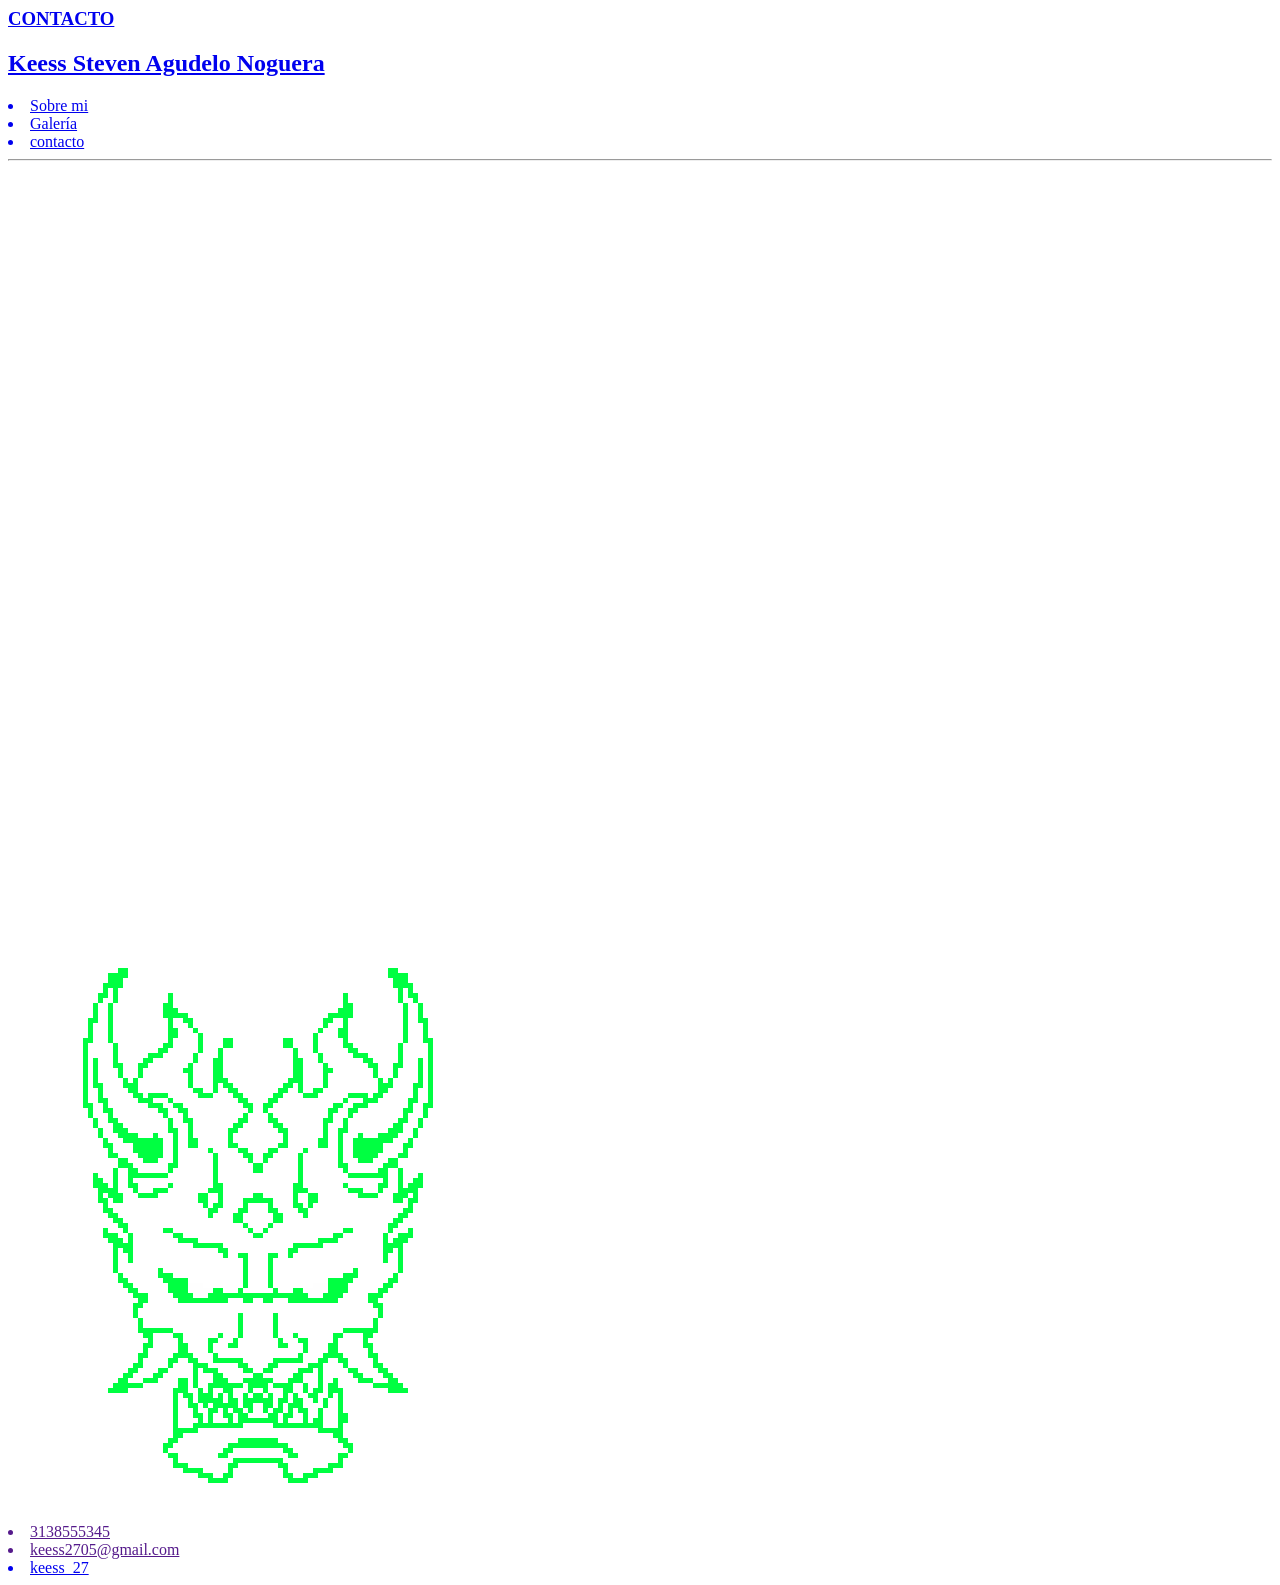
==== Contacto.html @ 78f6dcd6 "Add files via upload" ====
<html>
    <head>
        <link href="CSS/.css" rel="stylesheet" type="text/css">
        <link rel="preconnect" href="https://fonts.googleapis.com">
<link rel="preconnect" href="https://fonts.gstatic.com" crossorigin>
<link href="https://fonts.googleapis.com/css2?family=JetBrains+Mono:ital,wght@0,100..800;1,100..800&family=VT323&display=swap" rel="stylesheet">
    </head>
    <body>
        <div class="efex">
        <header>
            <section class="section1 vt323-regular">
            <a href="index.html">
            <article class="tit">
            <h1>CONTACTO</h1>
            <h2>Keess Steven Agudelo Noguera</h2>
            </article>
            </a>
            </section>
            <section class="menuH">
                <a href="sobre_mí.html">
                <li class="btn1 jetbrains-mono-tg2 ">Sobre mi</li>
                </a>
                <a href="Galería.html">
                <li class="btn1 jetbrains-mono-tg2 ">Galería</li>
                </a>
                <a href="Contacto.html">
                <li class="btn1 jetbrains-mono-tg2 ">contacto</li>
                </a>
            </section>
            <hr>
        </header>
        <main>
            <section class="form">
                <iframe src="https://docs.google.com/forms/d/e/1FAIpQLScyDmqjvTW7rJk-jwnGe2rnRDJeaFXXgiuZrg1SGCs9GBXHzA/viewform?embedded=true" width="640" height="734" frameborder="0" marginheight="0" marginwidth="0">Cargando…</iframe>
                <div class="contenedor_oni">
                <img src="media/onireference.gif" alt="Máscara Oni Animada" class="oni-pixel">
        </div>
            </section>   
        </main>
        <footer>
            <section class="foot">
                <a href="">
                <div class="iconft tel"></div>
                <li class="ft">3138555345</li>
                </a>
                <a href="">
                <div class="iconft correo"></div>
                <li class="ft">keess2705@gmail.com</li>
                </a>
                <a href="https://www.instagram.com/keess_27/">
                <div class="iconft insta"></div>
                <li class="ft">keess_27</li>
                </a>
            </section>    
        </footer>
        </div>
    </body>
</html>
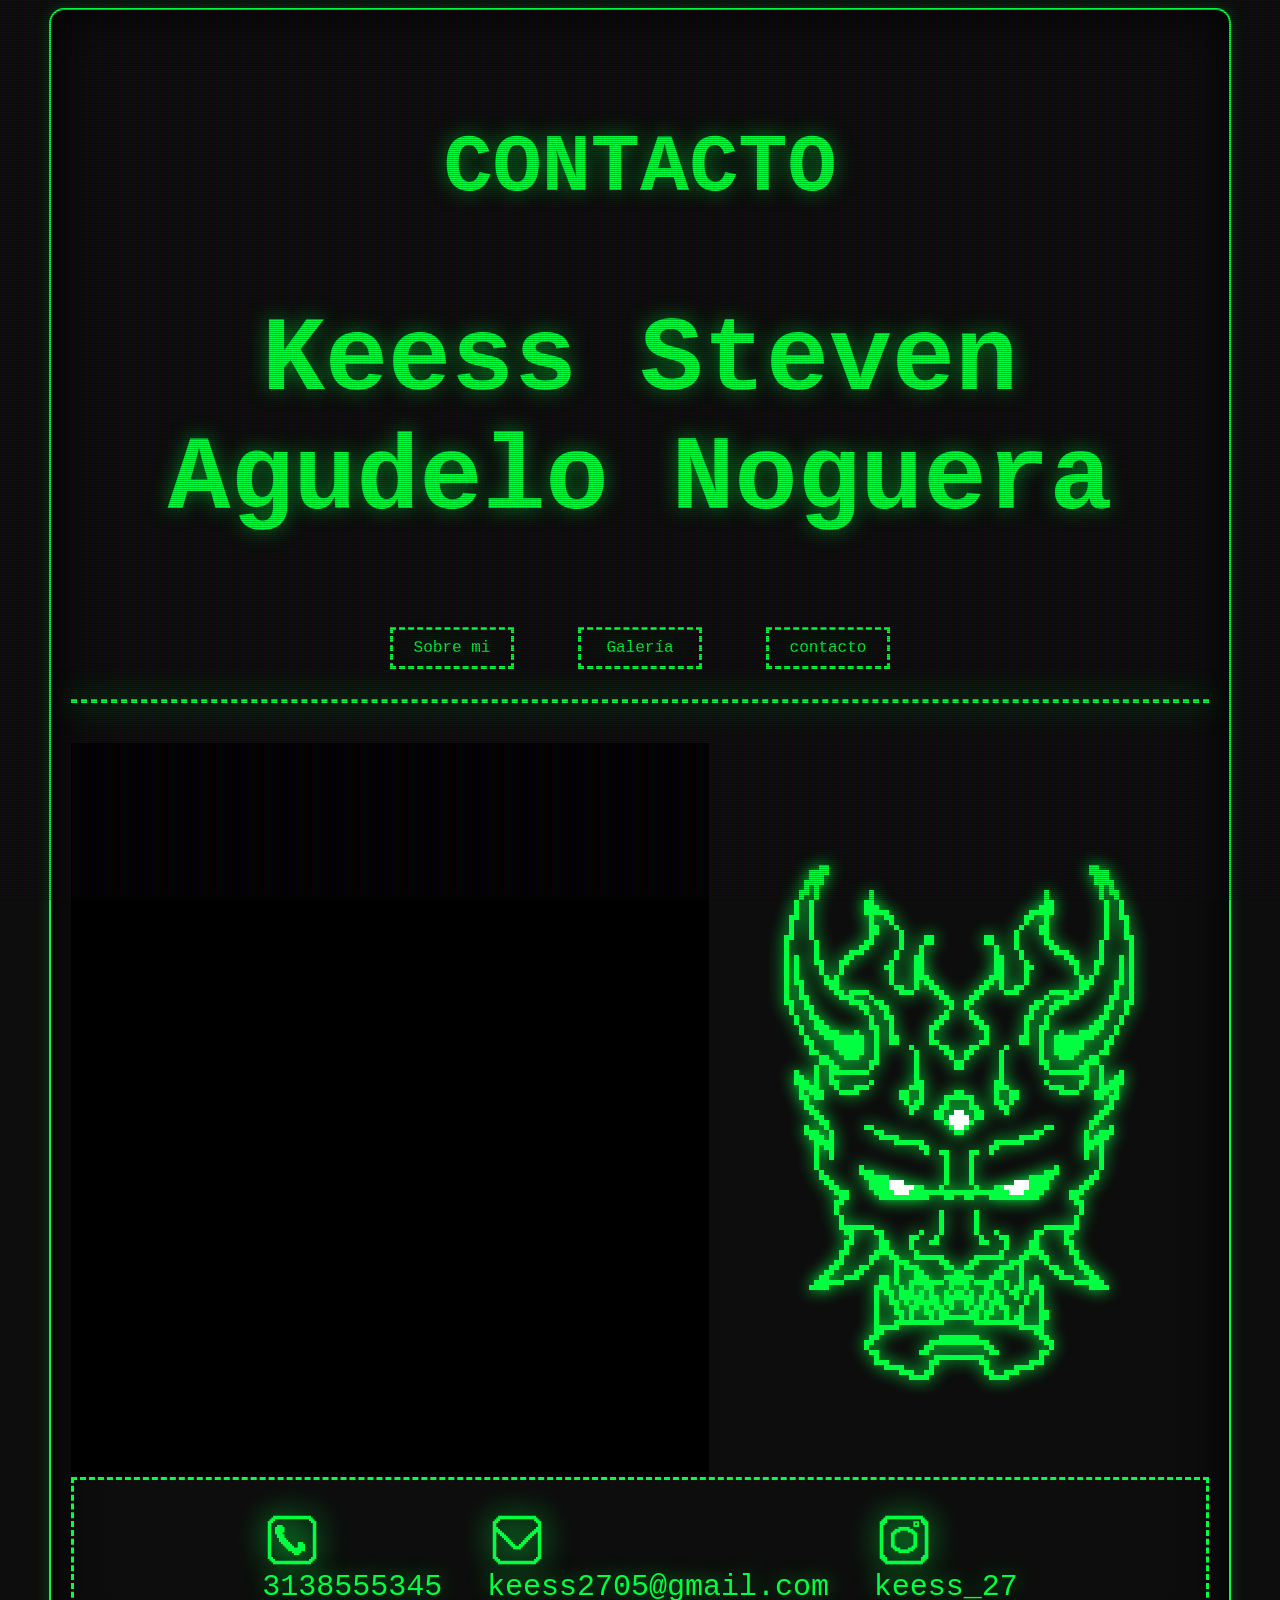
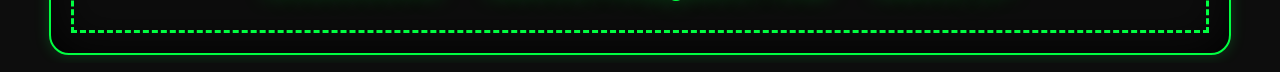
==== commit 8fc30891: "Update Contacto.html" ====
--- a/Contacto.html
+++ b/Contacto.html
@@ -1,6 +1,6 @@
 <html>
     <head>
-        <link href="CSS/.css" rel="stylesheet" type="text/css">
+        <link href="css/.css" rel="stylesheet" type="text/css">
         <link rel="preconnect" href="https://fonts.googleapis.com">
 <link rel="preconnect" href="https://fonts.gstatic.com" crossorigin>
 <link href="https://fonts.googleapis.com/css2?family=JetBrains+Mono:ital,wght@0,100..800;1,100..800&family=VT323&display=swap" rel="stylesheet">
@@ -55,4 +55,4 @@
         </footer>
         </div>
     </body>
-</html>+</html>
--- a/css/.css
+++ b/css/.css
@@ -0,0 +1,437 @@
+*{
+     list-style: none; 
+    text-decoration: none;
+}
+.vt323-regular{
+  font-family: "VT323", monospace;
+  font-weight: 400;
+  font-style: normal;
+}
+
+.jetbrains-mono-tg2 {
+  font-family: "JetBrains Mono", monospace;
+  font-optical-sizing: auto;
+  font-weight:400;
+  font-style: normal;
+}
+
+.Tit{
+    font-size: 70px;
+    text-align: center;
+}
+header {
+    max-width:  100%;
+    padding-top: 10px;
+}
+main {
+    max-width: 1200px;
+    margin: auto;
+}
+footer {
+    padding: 10px;
+    border-style: dashed;
+    border-color: #00FF41;
+    max-width: 100%;
+    height: 130px;
+}
+.foot{
+    margin:auto;
+    margin-top: 20px;
+    max-width: 800px;
+    height: 80px;
+    display: flex;
+    flex-wrap: wrap;
+    justify-content: space-around;
+}
+.ft{
+    font-size: 30px;
+    height: 20px;
+    margin: auto;
+}
+article {
+    margin: auto;
+}
+.text{
+    height: 380px;
+    margin: auto;
+}
+.section1{
+    margin: auto;
+    max-width: 1200px;
+    justify-content:space-evenly;
+    display: flex;
+    flex-wrap: wrap;
+}
+.logo{
+    margin: auto 0 ;
+    width: 150px;
+    height: 150px;
+}
+.menuH{
+    display: flex;
+    flex-wrap: wrap;
+    justify-content: space-between;
+    max-width: 500px;
+    margin: auto;
+    margin-bottom: 30px;
+}
+.btn1{
+    border-style: dashed;
+    border-color: #00FF41;
+    padding: 9px;
+    width: 100px;
+    text-align: center;
+    display: inline-block;
+  color: #00FF41;
+  text-decoration: none;
+  transition: all 0.3s ease;
+}
+.btn2{
+    padding: 9px;
+    width: 900px;
+    text-align: center;
+}
+.section2{
+    border-style: dashed;
+    border-color: #00FF41;
+    display: flex;
+    flex-wrap: wrap;
+    height: 400px;
+    justify-content: space-between;
+    margin-bottom: 30px;
+    padding: 5PX;
+}
+.section2:hover{
+    border-color: #ffffff;
+  border-style: solid; 
+  box-shadow: 0 0 20px #ffffff, 0 0 40px #ffffff;
+}
+.btn1:hover{
+    color: #ffffff;
+    border-color: #ffffff;
+  border-style: solid; 
+  box-shadow: 0 0 20px #ffffff, 0 0 40px #ffffff;
+  transform: translatex(10px);
+  display: inline-block;
+  transition: all 0.3s cubic-bezier(0.175, 0.885, 0.32, 1.275);
+}
+.h3{
+    justify-content: center;
+    font-size: 53px;
+    height: 90px;
+    margin-top: 30px;
+}
+.h3l1{
+    justify-content: center;
+    display: flex;
+    align-items: center;
+    font-size: 48px;
+    height: 250px;
+    width: 100px;
+}
+p{
+    text-align: center;
+    font-size: 20pt;
+    display: flex;
+    flex-wrap: wrap;
+    width: 200px;
+}
+.part1{
+    background-image: url(../media/habilidad.jpg);
+    background-size: cover;
+}
+.part2{
+    width: 900px;
+    height: 380px;
+    background-image: url(../media/collage.png);
+    background-size: cover;
+}
+.part3{
+    background-image: url(../media/contacto.png);
+    background-size: cover;
+}
+body::before {
+  content: " ";
+  display: block;
+  position: fixed;
+  top: 0; left: 0; bottom: 0; right: 0;
+  background: linear-gradient(rgba(18, 16, 16, 0) 50%, rgba(0, 0, 0, 0.25) 50%), linear-gradient(90deg, rgba(255, 0, 0, 0.06), rgba(0, 255, 0, 0.02), rgba(0, 0, 255, 0.06));
+  background-size: 100% 2px, 3px 100%;
+  z-index: 10;
+  pointer-events: none;
+}
+body {
+  cursor: url('data:image/svg+xml;utf8,<svg xmlns="http://www.w3.org/2000/svg" width="20" height="20"><rect width="15" height="15" fill="%2300FF41"/></svg>'), auto;
+  background-color: #0D0D0D;
+  color: #00FF41;
+  animation: flicker-v2 0.2s infinite;
+  color: #00FF41;
+  font-family: 'VT323', monospace;
+  text-shadow: 0 0 20px rgba(0, 255, 65, 0.5);
+}
+a{
+    display: inline-block;
+  color: #00FF41;
+  text-decoration: none;
+  transition: all 0.3s ease;
+}
+.efex{
+    width: 100%;
+  min-height: 100vh;
+  box-shadow: inset 0 0 100px rgba(0,0,0,0.8), 0 0 20px rgba(0,255,65,0.1);
+  border-radius: 20px; 
+  overflow: hidden;
+  padding: 20px;
+  max-width: 100%; 
+  width: 90%; 
+  margin: 0 auto; 
+  box-shadow: inset 0 0 100px rgba(0,0,0,0.8);
+  min-height: 100vh;
+  border: 2px solid #00FF41;
+  border-top-left-radius: 15px;
+  border-top-right-radius: 15px;
+  box-shadow: 0 0 15px rgba(0, 255, 65, 0.2), inset 0 0 50px rgba(0,0,0,1);
+}
+@keyframes flicker-v2 {
+  0% { filter: brightness(100%); }
+  50% { filter: brightness(110%); }
+  100% { filter: brightness(100%); }
+}
+a:hover {
+  color: #fff;
+  text-shadow: 0 0 8px #00FF41, 0 0 15px #00FF41;
+  cursor: pointer;
+  transform: translatex(10px);
+  display: inline-block;
+  transition: all 0.3s cubic-bezier(0.175, 0.885, 0.32, 1.275);
+}
+a, a:visited {
+  color: #00FF41 !important;
+  transition: all 0.3s ease;
+}
+a:hover {
+  color: #fff !important;
+  text-shadow: 0 0 8px #00FF41, 0 0 15px #00FF41;
+}
+.contenedor_oni{
+    justify-content: center;
+    width: 500px;
+    margin: auto;
+}
+.oni-pixel {
+  width: 500px;
+  height: auto;
+  image-rendering: pixelated; 
+  filter: drop-shadow(0 0 8px #00FF41); 
+  transition: transform 0.3s ease;
+}
+.oni-pixel:hover {
+  transform: scale(1.1) rotate(5deg);
+  filter: drop-shadow(0 0 15px #00FF41);
+}
+hr{
+    border-width: 2px;
+    border-style: dashed;
+    border-color: #00FF41;
+    margin-bottom: 40px;
+    filter: drop-shadow(0 0 15px #00FF41);
+}
+.libro1{
+    background-color: yellow;
+    width: 300px;
+    height: 399px;
+}
+.G_sec_1{
+    width: 1145.91px;
+    justify-content: space-between;
+    display: flex;
+    flex-wrap: wrap;
+}
+.sectionL1{
+    justify-content: space-between;
+    width: 535px;
+}
+.flotante1{
+    display: none; 
+  position: fixed;
+  left: 0;
+  width: 100%;
+  height: 100%;
+  background: rgba(0, 0, 0, 0.9);
+  z-index: 999;
+  align-items: center;
+}
+.flotante1:target{
+    display: flex;;
+}
+.flotante1 article{
+   background: #111; 
+  padding: 20px;
+  border: 2px solid #00FF41;
+  max-width: 80%;
+  gap: 20px; 
+  text-align: center;
+}
+.img_fl_1{
+    width: 700px;
+    height: 700px;
+    margin: auto;
+}
+.desc1{
+    flex-wrap: wrap;
+    text-align: justify;
+    height: 500px;
+    width: 400px;
+}
+.FILBo_UCC{
+    background-image: url(../media/Filbo_UCC.png);
+    background-size: cover;
+}
+.FIL_G{
+    background-image: url(../media/FILBo_General.png);
+    background-size: cover;
+    width: 900px;
+    height: 400px;
+    margin: auto;
+}
+.yanopuedes{
+    background-image: url(../media/portada_Ya\(no\)puedes\ volver.png);
+    background-size: cover;
+}
+.yanopuedes2{
+    background-image: url(../media/ya\(no\)puedes\ volver0.jpg);
+    background-size: cover;
+}
+.yanopuedes_FILBo{
+    background-image: url(../media/Ya\(no\)puedes\ volver_FILBo.jpg);
+    background-size: cover;
+}
+.comunidades{
+    background-image: url(../media/portada_comunidades.png);
+    background-size: cover;
+}
+.comunidades2{
+    background-image: url(../media/comunidades0.jpg);
+    background-size: cover;
+}
+.comunidades_FILBo{
+    background-image: url(../media/comunidades_FILBo.jpg);
+    background-size: cover;
+}
+.cat{
+    background-image: url(../media/portada_CATÁLOGO.png);
+    background-size: cover;
+}
+.cat2{
+    background-image: url(../media/cat1.png);
+    background-size: cover;
+    width: 900px;
+    height: 630px;
+    margin: auto;
+}
+.encuentro{
+    background-image: url(../media/portada_ACTAS.png);
+    background-size: cover;
+}
+.encuentro2{
+    background-image: url(../media/portada\ VIII\ encuentro\ internacional.png);
+    background-size: cover;
+    width: 650px;
+    height: 900px;
+    margin: auto;
+}
+.cerrar{
+    background-image: url(../media/cerrar.png);
+    background-size: cover;
+    width: 40px;
+    height: 40px;
+}
+.tit_des_flo{
+    font-size: 32px;
+    text-align: center;
+    margin: auto;
+}
+.parrafo{
+    width: 400px;
+    height: 500px;
+}
+.yo{
+    text-align: center;
+    width: 1000px;
+    height: 300px;
+    margin: auto;
+}
+.sectiondesc{
+    display: flex;
+    flex-wrap: wrap;
+}
+.star{
+    width: 100px;
+    height: 100px;
+}
+.star_llena{
+    background-image: url(../media/estrella_llena.png);
+    background-size: cover;
+    filter: drop-shadow(0 0 15px #00FF41);
+    
+}
+.star_vacia{
+    background-image: url(../media/estrella_vacia.png);
+    background-size: cover;
+    filter: drop-shadow(0 0 15px #00FF41);
+}
+.adobe{
+    width: 150px;
+    height: 150px;
+}
+.Ps{
+    background-image: url(../media/photoshop.png);
+    background-size: cover;
+    filter: drop-shadow(0 0 15px #00FF41);
+}
+.illus{
+    background-image: url(../media/illustrator.png);
+    background-size: cover;
+    filter: drop-shadow(0 0 15px #00FF41);
+}
+.indi{
+    background-image: url(../media/indesigne.png);
+    background-size: cover;
+    filter: drop-shadow(0 0 15px #00FF41);
+}
+.AI{
+    justify-content: space-around;
+    display: flex;
+}
+.xp{
+    height: 550px;
+}
+.iconft{
+    width: 60px;
+    height: 60px;
+}
+.tel{
+    background-image: url(../media/Telefono.png);
+    background-size: cover;
+    filter: drop-shadow(0 0 15px #00FF41);
+}
+.correo{
+    background-image: url(../media/correo.png);
+    background-size: cover;
+    filter: drop-shadow(0 0 15px #00FF41);
+}
+.insta{
+    background-image: url(../media/instagram.png);
+    background-size: cover;
+    filter: drop-shadow(0 0 15px #00FF41);
+}
+iframe{
+    margin: bottom 100px;
+    background-color: black;
+}
+.formulario{
+    justify-content: space-around;
+}
+.form{
+    display: flex;
+}
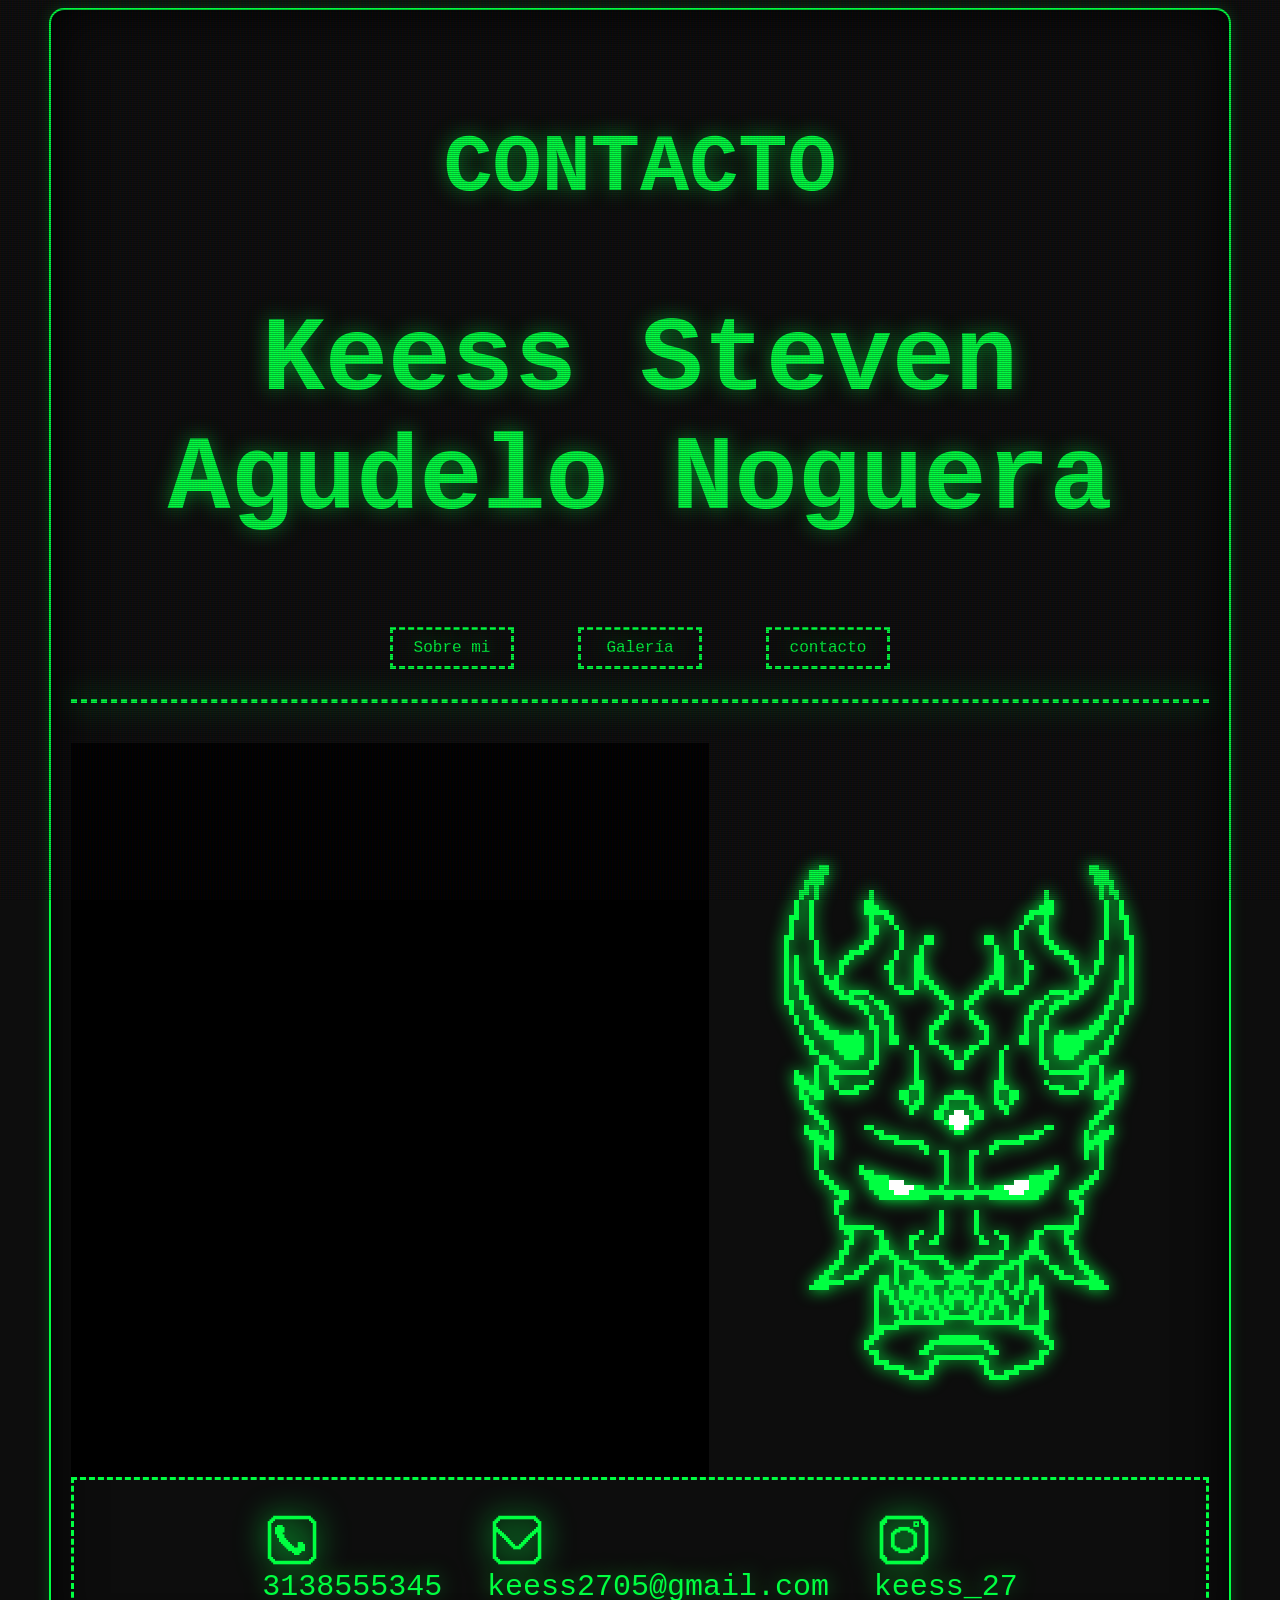
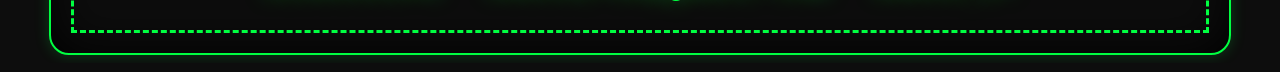
==== commit d8870108: "Update Contacto.html" ====
--- a/Contacto.html
+++ b/Contacto.html
@@ -1,6 +1,6 @@
 <html>
     <head>
-        <link href="css/.css" rel="stylesheet" type="text/css">
+        <link href="css/estilo.css" rel="stylesheet" type="text/css">
         <link rel="preconnect" href="https://fonts.googleapis.com">
 <link rel="preconnect" href="https://fonts.gstatic.com" crossorigin>
 <link href="https://fonts.googleapis.com/css2?family=JetBrains+Mono:ital,wght@0,100..800;1,100..800&family=VT323&display=swap" rel="stylesheet">
--- a/css/estilo.css
+++ b/css/estilo.css
@@ -0,0 +1,437 @@
+*{
+     list-style: none; 
+    text-decoration: none;
+}
+.vt323-regular{
+  font-family: "VT323", monospace;
+  font-weight: 400;
+  font-style: normal;
+}
+
+.jetbrains-mono-tg2 {
+  font-family: "JetBrains Mono", monospace;
+  font-optical-sizing: auto;
+  font-weight:400;
+  font-style: normal;
+}
+
+.Tit{
+    font-size: 70px;
+    text-align: center;
+}
+header {
+    max-width:  100%;
+    padding-top: 10px;
+}
+main {
+    max-width: 1200px;
+    margin: auto;
+}
+footer {
+    padding: 10px;
+    border-style: dashed;
+    border-color: #00FF41;
+    max-width: 100%;
+    height: 130px;
+}
+.foot{
+    margin:auto;
+    margin-top: 20px;
+    max-width: 800px;
+    height: 80px;
+    display: flex;
+    flex-wrap: wrap;
+    justify-content: space-around;
+}
+.ft{
+    font-size: 30px;
+    height: 20px;
+    margin: auto;
+}
+article {
+    margin: auto;
+}
+.text{
+    height: 380px;
+    margin: auto;
+}
+.section1{
+    margin: auto;
+    max-width: 1200px;
+    justify-content:space-evenly;
+    display: flex;
+    flex-wrap: wrap;
+}
+.logo{
+    margin: auto 0 ;
+    width: 150px;
+    height: 150px;
+}
+.menuH{
+    display: flex;
+    flex-wrap: wrap;
+    justify-content: space-between;
+    max-width: 500px;
+    margin: auto;
+    margin-bottom: 30px;
+}
+.btn1{
+    border-style: dashed;
+    border-color: #00FF41;
+    padding: 9px;
+    width: 100px;
+    text-align: center;
+    display: inline-block;
+  color: #00FF41;
+  text-decoration: none;
+  transition: all 0.3s ease;
+}
+.btn2{
+    padding: 9px;
+    width: 900px;
+    text-align: center;
+}
+.section2{
+    border-style: dashed;
+    border-color: #00FF41;
+    display: flex;
+    flex-wrap: wrap;
+    height: 400px;
+    justify-content: space-between;
+    margin-bottom: 30px;
+    padding: 5PX;
+}
+.section2:hover{
+    border-color: #ffffff;
+  border-style: solid; 
+  box-shadow: 0 0 20px #ffffff, 0 0 40px #ffffff;
+}
+.btn1:hover{
+    color: #ffffff;
+    border-color: #ffffff;
+  border-style: solid; 
+  box-shadow: 0 0 20px #ffffff, 0 0 40px #ffffff;
+  transform: translatex(10px);
+  display: inline-block;
+  transition: all 0.3s cubic-bezier(0.175, 0.885, 0.32, 1.275);
+}
+.h3{
+    justify-content: center;
+    font-size: 53px;
+    height: 90px;
+    margin-top: 30px;
+}
+.h3l1{
+    justify-content: center;
+    display: flex;
+    align-items: center;
+    font-size: 48px;
+    height: 250px;
+    width: 100px;
+}
+p{
+    text-align: center;
+    font-size: 20pt;
+    display: flex;
+    flex-wrap: wrap;
+    width: 200px;
+}
+.part1{
+    background-image: url(../media/habilidad.jpg);
+    background-size: cover;
+}
+.part2{
+    width: 900px;
+    height: 380px;
+    background-image: url(../media/collage.png);
+    background-size: cover;
+}
+.part3{
+    background-image: url(../media/contacto.png);
+    background-size: cover;
+}
+body::before {
+  content: " ";
+  display: block;
+  position: fixed;
+  top: 0; left: 0; bottom: 0; right: 0;
+  background: linear-gradient(rgba(18, 16, 16, 0) 50%, rgba(0, 0, 0, 0.25) 50%), linear-gradient(90deg, rgba(255, 0, 0, 0.06), rgba(0, 255, 0, 0.02), rgba(0, 0, 255, 0.06));
+  background-size: 100% 2px, 3px 100%;
+  z-index: 10;
+  pointer-events: none;
+}
+body {
+  cursor: url('data:image/svg+xml;utf8,<svg xmlns="http://www.w3.org/2000/svg" width="20" height="20"><rect width="15" height="15" fill="%2300FF41"/></svg>'), auto;
+  background-color: #0D0D0D;
+  color: #00FF41;
+  animation: flicker-v2 0.2s infinite;
+  color: #00FF41;
+  font-family: 'VT323', monospace;
+  text-shadow: 0 0 20px rgba(0, 255, 65, 0.5);
+}
+a{
+    display: inline-block;
+  color: #00FF41;
+  text-decoration: none;
+  transition: all 0.3s ease;
+}
+.efex{
+    width: 100%;
+  min-height: 100vh;
+  box-shadow: inset 0 0 100px rgba(0,0,0,0.8), 0 0 20px rgba(0,255,65,0.1);
+  border-radius: 20px; 
+  overflow: hidden;
+  padding: 20px;
+  max-width: 100%; 
+  width: 90%; 
+  margin: 0 auto; 
+  box-shadow: inset 0 0 100px rgba(0,0,0,0.8);
+  min-height: 100vh;
+  border: 2px solid #00FF41;
+  border-top-left-radius: 15px;
+  border-top-right-radius: 15px;
+  box-shadow: 0 0 15px rgba(0, 255, 65, 0.2), inset 0 0 50px rgba(0,0,0,1);
+}
+@keyframes flicker-v2 {
+  0% { filter: brightness(100%); }
+  50% { filter: brightness(110%); }
+  100% { filter: brightness(100%); }
+}
+a:hover {
+  color: #fff;
+  text-shadow: 0 0 8px #00FF41, 0 0 15px #00FF41;
+  cursor: pointer;
+  transform: translatex(10px);
+  display: inline-block;
+  transition: all 0.3s cubic-bezier(0.175, 0.885, 0.32, 1.275);
+}
+a, a:visited {
+  color: #00FF41 !important;
+  transition: all 0.3s ease;
+}
+a:hover {
+  color: #fff !important;
+  text-shadow: 0 0 8px #00FF41, 0 0 15px #00FF41;
+}
+.contenedor_oni{
+    justify-content: center;
+    width: 500px;
+    margin: auto;
+}
+.oni-pixel {
+  width: 500px;
+  height: auto;
+  image-rendering: pixelated; 
+  filter: drop-shadow(0 0 8px #00FF41); 
+  transition: transform 0.3s ease;
+}
+.oni-pixel:hover {
+  transform: scale(1.1) rotate(5deg);
+  filter: drop-shadow(0 0 15px #00FF41);
+}
+hr{
+    border-width: 2px;
+    border-style: dashed;
+    border-color: #00FF41;
+    margin-bottom: 40px;
+    filter: drop-shadow(0 0 15px #00FF41);
+}
+.libro1{
+    background-color: yellow;
+    width: 300px;
+    height: 399px;
+}
+.G_sec_1{
+    width: 1145.91px;
+    justify-content: space-between;
+    display: flex;
+    flex-wrap: wrap;
+}
+.sectionL1{
+    justify-content: space-between;
+    width: 535px;
+}
+.flotante1{
+    display: none; 
+  position: fixed;
+  left: 0;
+  width: 100%;
+  height: 100%;
+  background: rgba(0, 0, 0, 0.9);
+  z-index: 999;
+  align-items: center;
+}
+.flotante1:target{
+    display: flex;;
+}
+.flotante1 article{
+   background: #111; 
+  padding: 20px;
+  border: 2px solid #00FF41;
+  max-width: 80%;
+  gap: 20px; 
+  text-align: center;
+}
+.img_fl_1{
+    width: 700px;
+    height: 700px;
+    margin: auto;
+}
+.desc1{
+    flex-wrap: wrap;
+    text-align: justify;
+    height: 500px;
+    width: 400px;
+}
+.FILBo_UCC{
+    background-image: url(../media/Filbo_UCC.png);
+    background-size: cover;
+}
+.FIL_G{
+    background-image: url(../media/FILBo_General.png);
+    background-size: cover;
+    width: 900px;
+    height: 400px;
+    margin: auto;
+}
+.yanopuedes{
+    background-image: url(../media/portada_Ya\(no\)puedes\ volver.png);
+    background-size: cover;
+}
+.yanopuedes2{
+    background-image: url(../media/ya\(no\)puedes\ volver0.jpg);
+    background-size: cover;
+}
+.yanopuedes_FILBo{
+    background-image: url(../media/Ya\(no\)puedes\ volver_FILBo.jpg);
+    background-size: cover;
+}
+.comunidades{
+    background-image: url(../media/portada_comunidades.png);
+    background-size: cover;
+}
+.comunidades2{
+    background-image: url(../media/comunidades0.jpg);
+    background-size: cover;
+}
+.comunidades_FILBo{
+    background-image: url(../media/comunidades_FILBo.jpg);
+    background-size: cover;
+}
+.cat{
+    background-image: url(../media/portada_CATÁLOGO.png);
+    background-size: cover;
+}
+.cat2{
+    background-image: url(../media/cat1.png);
+    background-size: cover;
+    width: 900px;
+    height: 630px;
+    margin: auto;
+}
+.encuentro{
+    background-image: url(../media/portada_ACTAS.png);
+    background-size: cover;
+}
+.encuentro2{
+    background-image: url(../media/portada\ VIII\ encuentro\ internacional.png);
+    background-size: cover;
+    width: 650px;
+    height: 900px;
+    margin: auto;
+}
+.cerrar{
+    background-image: url(../media/cerrar.png);
+    background-size: cover;
+    width: 40px;
+    height: 40px;
+}
+.tit_des_flo{
+    font-size: 32px;
+    text-align: center;
+    margin: auto;
+}
+.parrafo{
+    width: 400px;
+    height: 500px;
+}
+.yo{
+    text-align: center;
+    width: 1000px;
+    height: 300px;
+    margin: auto;
+}
+.sectiondesc{
+    display: flex;
+    flex-wrap: wrap;
+}
+.star{
+    width: 100px;
+    height: 100px;
+}
+.star_llena{
+    background-image: url(../media/estrella_llena.png);
+    background-size: cover;
+    filter: drop-shadow(0 0 15px #00FF41);
+    
+}
+.star_vacia{
+    background-image: url(../media/estrella_vacia.png);
+    background-size: cover;
+    filter: drop-shadow(0 0 15px #00FF41);
+}
+.adobe{
+    width: 150px;
+    height: 150px;
+}
+.Ps{
+    background-image: url(../media/photoshop.png);
+    background-size: cover;
+    filter: drop-shadow(0 0 15px #00FF41);
+}
+.illus{
+    background-image: url(../media/illustrator.png);
+    background-size: cover;
+    filter: drop-shadow(0 0 15px #00FF41);
+}
+.indi{
+    background-image: url(../media/indesigne.png);
+    background-size: cover;
+    filter: drop-shadow(0 0 15px #00FF41);
+}
+.AI{
+    justify-content: space-around;
+    display: flex;
+}
+.xp{
+    height: 550px;
+}
+.iconft{
+    width: 60px;
+    height: 60px;
+}
+.tel{
+    background-image: url(../media/Telefono.png);
+    background-size: cover;
+    filter: drop-shadow(0 0 15px #00FF41);
+}
+.correo{
+    background-image: url(../media/correo.png);
+    background-size: cover;
+    filter: drop-shadow(0 0 15px #00FF41);
+}
+.insta{
+    background-image: url(../media/instagram.png);
+    background-size: cover;
+    filter: drop-shadow(0 0 15px #00FF41);
+}
+iframe{
+    margin: bottom 100px;
+    background-color: black;
+}
+.formulario{
+    justify-content: space-around;
+}
+.form{
+    display: flex;
+}
